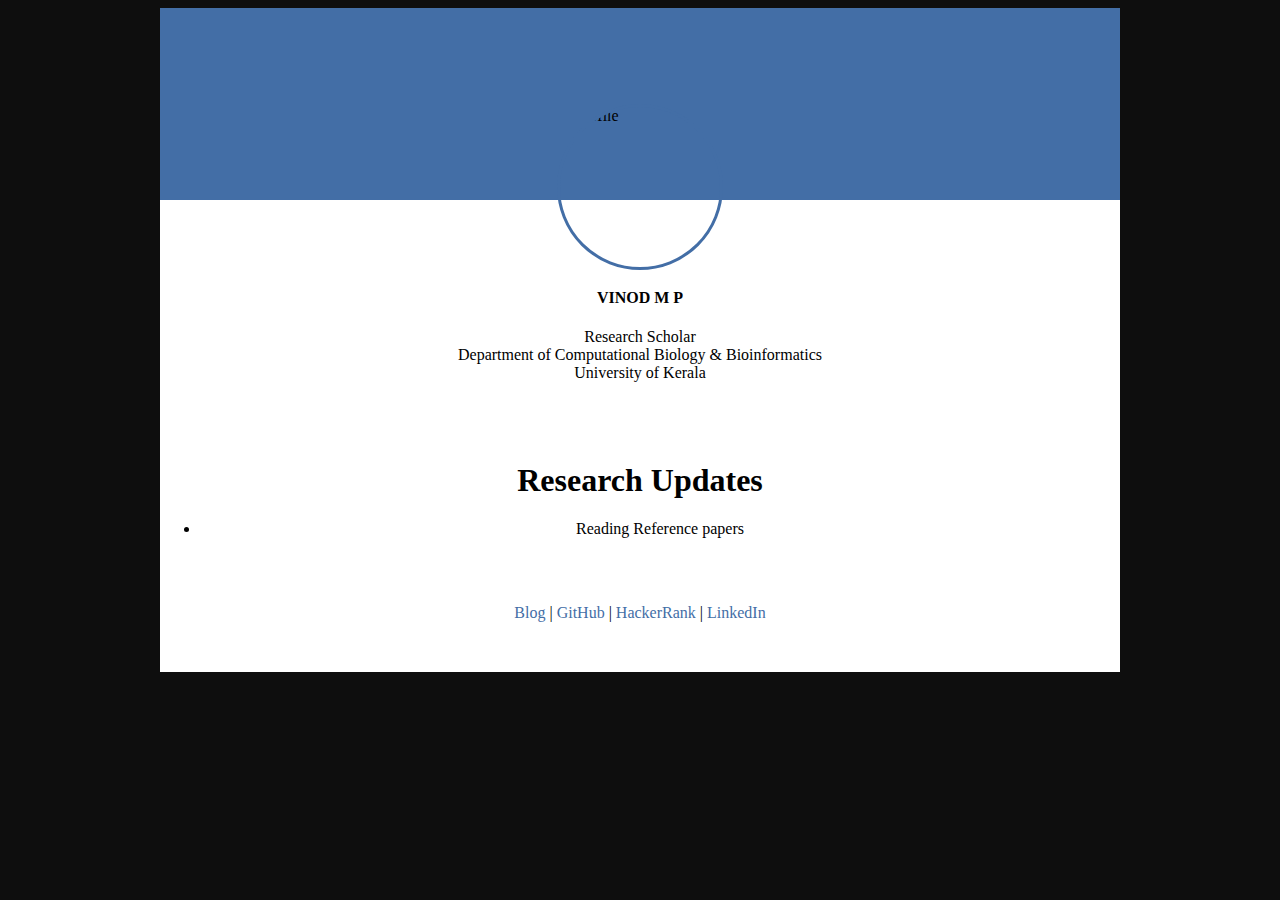
==== updates.html @ c49ee465 "Add files via upload" ====
<!DOCTYPE html>
<html>
	<head>
		<title>Vinod M P - Updates</title>
		<style>
		body{background:#0e0e0e;}
		#sheet{display:block;width:100%;margin-left:auto;margin-right:auto;max-width:60rem;background:#ffffff;margin-top:auto;margin-bottom:auto;}
		#header{width:100%;height:20rem;background:#ffffff;}
		#header-top{width:100%;height:12rem;background:#436ea6;}
		#profile{display:block;margin-left:auto;margin-right:auto;margin-top:-6rem;width:10rem;height:10rem;border:0.2rem solid #436ea6;border-radius:50%;}
		#name{margin-top:10px;text-align:center;font-weight:bold;}
		a{text-decoration:none;color:#436ea6}
		#projects{margin-top:5rem;width:100%;}
		#card{max-width:100%;display:inline-block;border-radius:10%;}
		#card:hover{border-radius:5%;}
		#webprofile{text-align:center;padding:50px;}
		@media (min-width:420px){img{width:40%;margin:4%;}}
		@media (min-width:760px){img{width:20%;margin:2%;}}
		</style>
	</head>
	<body>
	<div id="sheet">
		<div id="header">
		<div id="header-top"></div>
		<img id="profile" src="images/dp.JPG" alt="profile">
		<div id="name">VINOD M P</div>
		</div>
		<center>Research Scholar<br>Department of Computational Biology & Bioinformatics<br>University of Kerala<center>
		<div id="projects">
			<h1>Research Updates</h1>
            <ul>
            <li>Reading Reference papers</li>
            </ul>
		</div>
		<div id="webprofile"><a href="https://nodsbytes.blogspot.com/">Blog</a> | <a href="https://github.com/vinodmp4">GitHub</a> | <a href="https://www.hackerrank.com/vinodmp4">HackerRank</a> | <a href="https://in.linkedin.com/in/vinodmp4">LinkedIn</a></div>
	</div>
	</body>
</html>
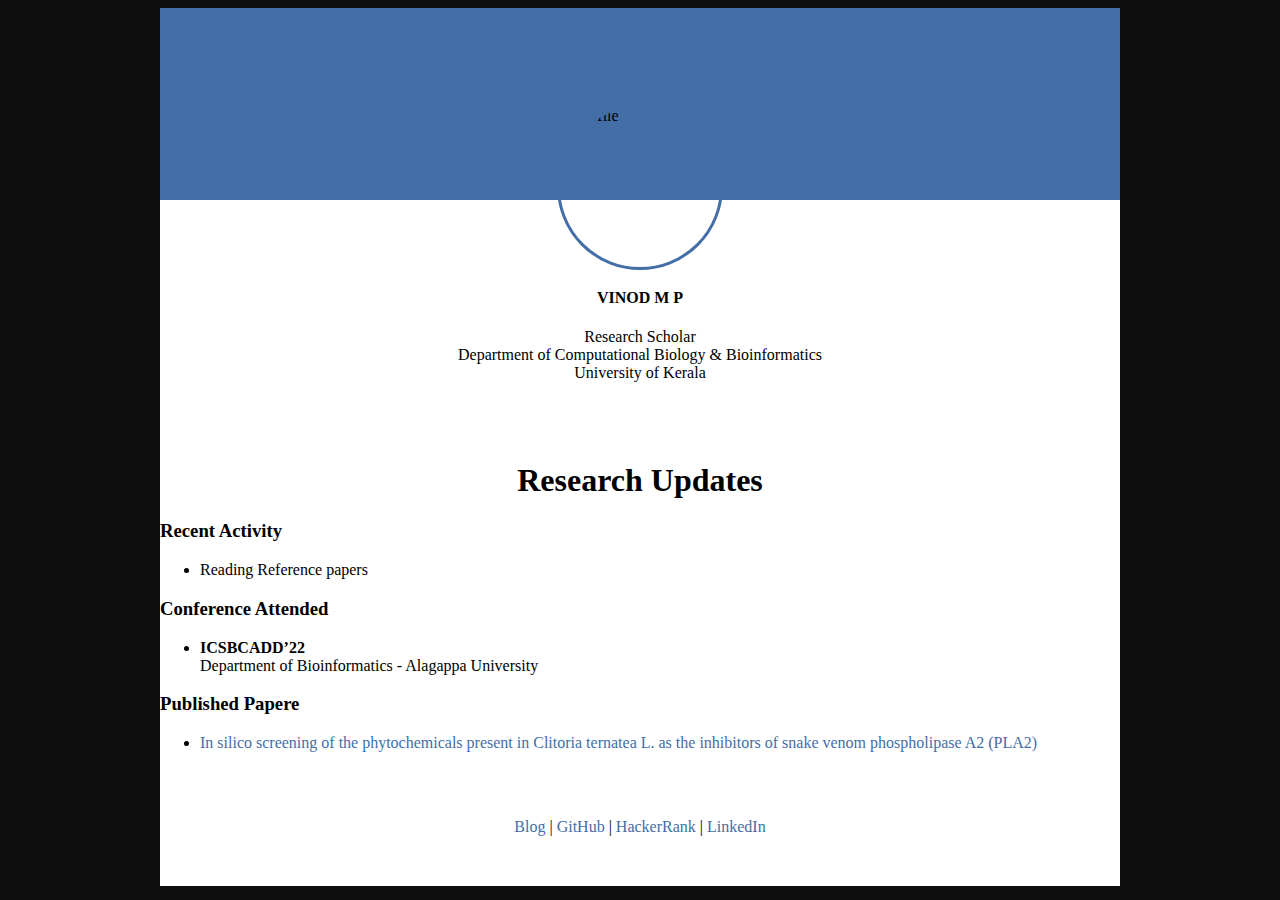
==== commit cfeba7e5: "Update updates.html" ====
--- a/updates.html
+++ b/updates.html
@@ -25,12 +25,21 @@
 		<img id="profile" src="images/dp.JPG" alt="profile">
 		<div id="name">VINOD M P</div>
 		</div>
-		<center>Research Scholar<br>Department of Computational Biology & Bioinformatics<br>University of Kerala<center>
+		<center>Research Scholar<br>Department of Computational Biology & Bioinformatics<br>University of Kerala</center>
 		<div id="projects">
-			<h1>Research Updates</h1>
-            <ul>
-            <li>Reading Reference papers</li>
-            </ul>
+			<center><h1>Research Updates</h1></center>
+			<h3> Recent Activity </h3>
+            		<ul>
+            		<li>Reading Reference papers</li>
+            		</ul>
+		<h3>Conference Attended</h3>
+			<ul>
+				<li><b>ICSBCADD’22</b><br>Department of Bioinformatics - Alagappa University</li>
+            		</ul>
+		<h3>Published Papere</h3>
+			<ul>
+            		<li><a href="https://doi.org/10.1080/07391102.2022.2126889">In silico screening of the phytochemicals present in Clitoria ternatea L. as the inhibitors of snake venom phospholipase A2 (PLA2)</a></li>
+            		</ul>
 		</div>
 		<div id="webprofile"><a href="https://nodsbytes.blogspot.com/">Blog</a> | <a href="https://github.com/vinodmp4">GitHub</a> | <a href="https://www.hackerrank.com/vinodmp4">HackerRank</a> | <a href="https://in.linkedin.com/in/vinodmp4">LinkedIn</a></div>
 	</div>
